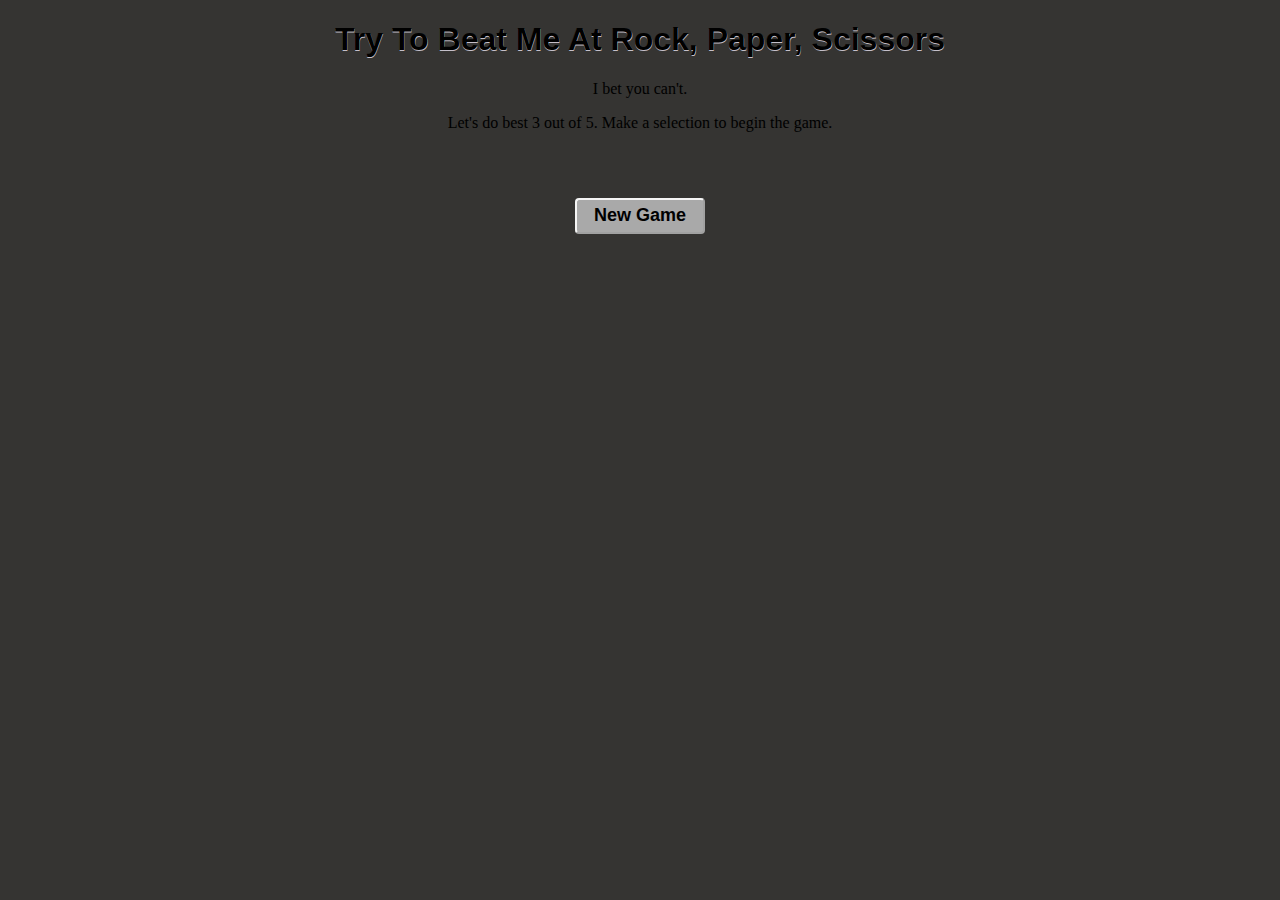
==== index.html @ eceb6920 "Replaced input prompt with buttons" ====
<!DOCTYPE html>
<html>
    <head>
        <meta charset="utf-8">
        <meta name="viewport" content="width = device-width, initial-scale = 1.0">
        <title>Ro Sham Bo Baby - NVG</title>
        <link rel = "stylesheet" href="style.css">
    </head>
    <body class="background">
        <h1 class="Title">Try To Beat Me At Rock, Paper, Scissors</h1>
            <p class="Text">I bet you can't.</p>
                <p class="Text">Let's do best 3 out of 5. Make a selection to begin the game.</p>  
                <p id ="selection" class="Text" style="padding-top: 50px;">
                    <input id = "start-game" class="Button" type="button" value="New Game"></input>
                </p>
        <script src="myscripts.js"></script>
    </body>
</html>
---- style.css ----
.background{
    background-color:rgb(53, 52, 50);
    background-image: url(https://cdn-images.threadless.com/threadless-shop/products/6181/1272x920design_01.jpg?w=1272&h=920);
    background-position: center top;
    background-repeat: no-repeat;
}

.Title {
    font-weight: bold;
    font-family: Arial, Helvetica, sans-serif;
    color:black;
    text-shadow: .3px .8px rgb(197, 192, 202);
    text-align: center;  
}

.Text {
    font-size: medium;
    color: black ;
    text-align: center;
}

.Button{
    position: relative;
    color: black ;
    background-color: darkgray; 
    border-color: whitesmoke;
    border-radius: 4px;
    border-width: 2px;
    font-size: 18px;
    font-weight: bold;
    width: 130px;
    padding: 0 12px;
    height: 36px;
    margin:0 20px; 
    cursor: pointer;
}

.Button:hover {
    color: lightblue;
    background-color: maroon;
    border: 2px solid darkgrey;

}
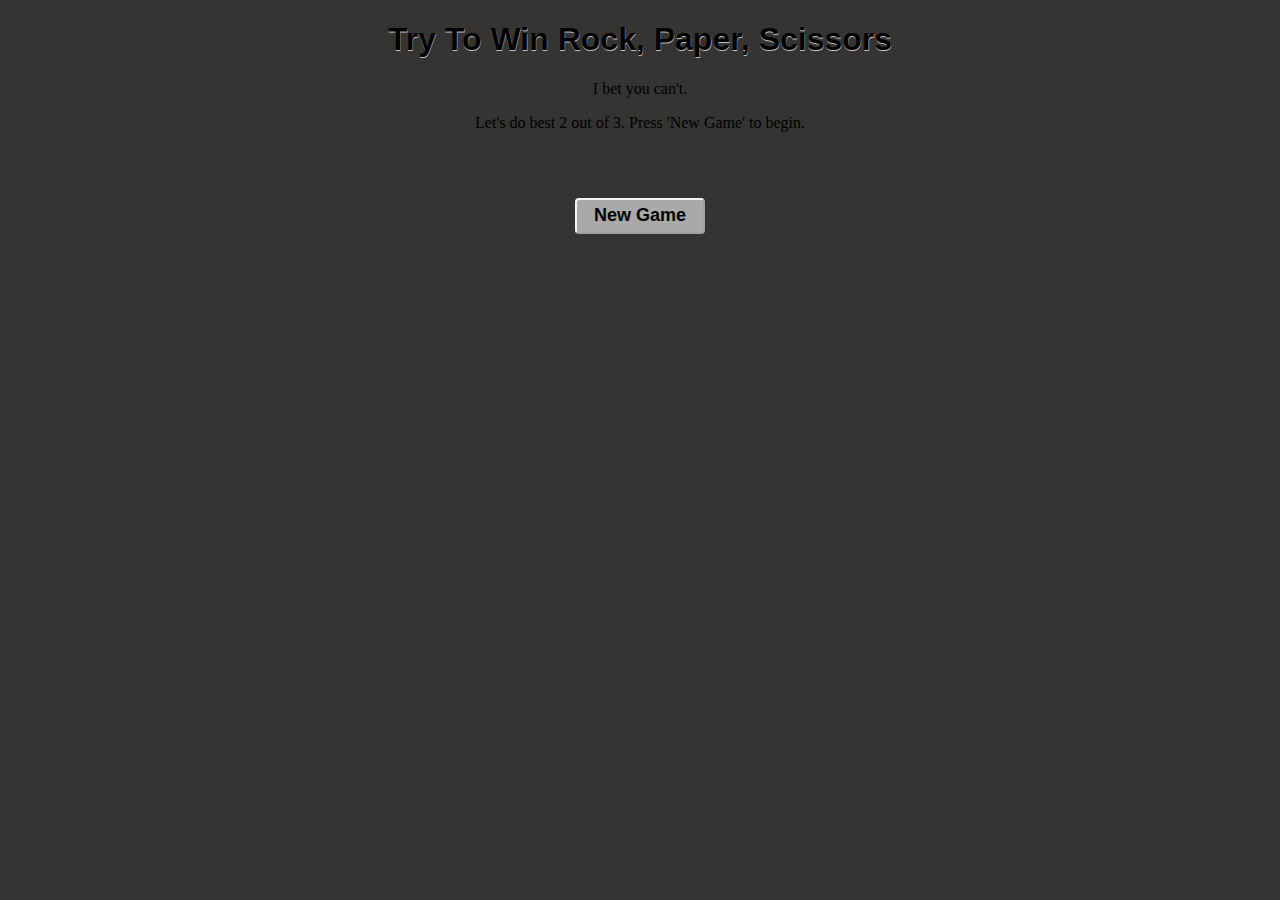
==== commit 8a0c9b00: "Modifications to make Game function by use of DOM" ====
--- a/index.html
+++ b/index.html
@@ -7,9 +7,9 @@
         <link rel = "stylesheet" href="style.css">
     </head>
     <body class="background">
-        <h1 class="Title">Try To Beat Me At Rock, Paper, Scissors</h1>
+        <h1 class="Title">Try To Win Rock, Paper, Scissors</h1>
             <p class="Text">I bet you can't.</p>
-                <p class="Text">Let's do best 3 out of 5. Make a selection to begin the game.</p>  
+                <p class="Text">Let's do best 2 out of 3. Press 'New Game' to begin.</p>  
                 <p id ="selection" class="Text" style="padding-top: 50px;">
                     <input id = "start-game" class="Button" type="button" value="New Game"></input>
                 </p>
